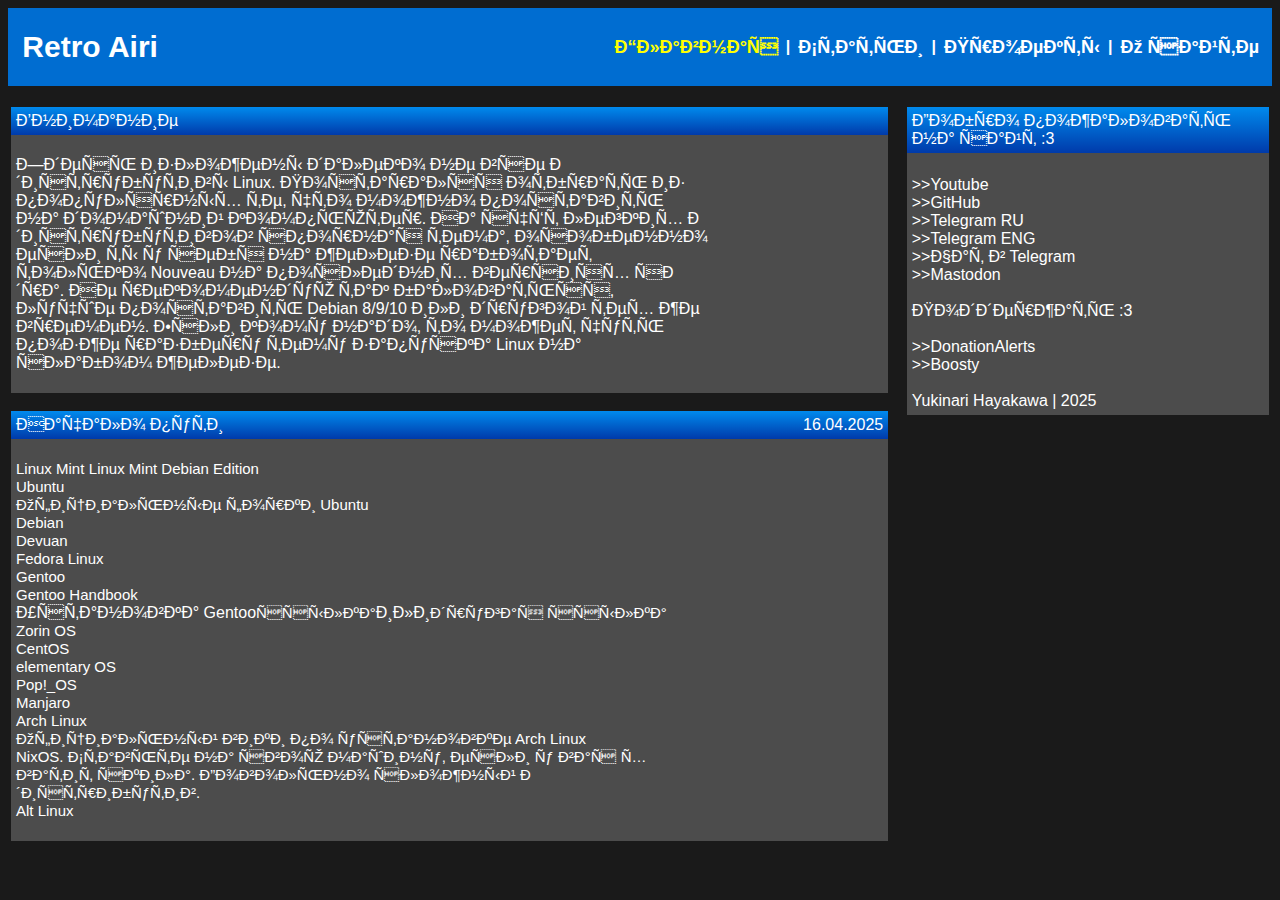
==== download_linux.html @ ffc9c6a4 "Update download_linux.html" ====
<!DOCTYPE HTML>
<html>
  <head>
    <meta HTTP-EQUIV="Content-Type" CONTENT="text/html; charset="utf-8" />
    <title>Retro Airi</title>
    <link href="style/1.css" rel="stylesheet" type="text/css" />
    <link rel=alternate title="rss" type=application/atom+xml href="/feed.atom">
  </head>
  <body bgcolor="#1a1a1a"><!--body bgcolor="#4c4c4c"--><!--body bgcolor="#000000"--><table><tbody><tr>
    <table width=100% height="10px" cellspacing="0" cellpadding="2" bgcolor="#006dd1">
	    <tr class="bd" height="50" valign="middle"><td><div></div></td><td><div></div></td><td><!--td align="right" width="20%"-->
	<header>
		<h1 class="bg1" bgcolor="#0045cb">Retro Airi</h1>
	</header></td>
	<!--td valign="middle" align="right"--><td><nav><!--b class="font"--><b>
	<table valign="middle" align="right"><!--tr size="4"--><tr size="4">
        <td><font color="#fff"></font></td>
        <td><font color="#fff"></font></td>
	<td class="act"><a size="4"><font size="4">Главная</font></a></td>
	<td><font color="#fff"></font></td>
	<td><font color="#fff">|</font></td>
	<td><font color="#fff"></font></td>
	<td class="navi"><a href="articles/articles.html" size="4"><font size="4">Статьи</font></a></td>
	<td><font color="#fff"></font></td>
	<td><font color="#fff">|</font></td>
	<td><font color="#fff"></font></td>
	<td class="navi"><a href="project/project.html" size="4"><font size="4">Проекты</font></a></td>
	<td><font color="#font"></font></td>
	<td><font color="#fff">|</font></td>
	<td><font color="#fff"></font></td>
	<td class="navi"><a href="file:///.html" size="4"><font size="4">О сайте</font></a></td><td><div></div><td></tr></table></b></nav>
	</td></tr></table><br>
	<!--table width="100%"><tr class="">
	  <td width="20%" height=50 valign="top" class="chapter" size:"4"><font size="4"><b>Разделы:</b></font></div></td>
	  <td width="80%" height=50 valign="top" class="chapter" size:"4"><font size="4"><b>Новости:</b></font></td>
	</tr></table-->
	<!--table width="100%" cellspacing="2" cellpadding="2" valign="top"><tr height="50">
		<td valign="top"><nav height="50"><b>
	    <font class="navi">Главная</font>
	    <a href="file:///" class="navi">Статьи и гайды</a>
	    <a href="file:///" class="navi">Проекты</a>
	    <a href="file:///" class="navi">О сайте</a>
	</b></nav></td></tr></table-->
	<table width="100%" valign="top"><tr><td valign="top" width="70%" class="text">
	<table width="100%" bgcolor="4c4c4c" cellspacing="0" cellpadding="5">
	<tbody>
	<tr class="name" bgcolor="#48d3ff">
	  <td width="80%" cellspacing="0" cellpadding="5"><font color="#fff">Внимание</font></td>
	  <td width="20%" align="right"><font color="#fff"></font></td>
	</tr>
	<tr><td>
	  <p></p>
          <font color="#fff">Здесь изложены далеко не все диструбутивы Linux.
          Постарался отбрать из популярных те, что можно поставить на домашний компьютер.
          На счёт легких диструбутивов спорная тема, особенно если ты у себя на железе
          работает только Nouveau на последних версиях ядра. Не рекомендую так баловаться, лучше поставить Debian 8/9/10
          или другой тех же времен. Если кому надо, то может чуть позже разберу тему запуска Linux
          на слабом железе.
          </font>
	  <p></p>
		</td></tr></table>
	<br>
	<table width="100%" bgcolor="4c4c4c" cellspacing="0" cellpadding="5" class="text">
	<!--tr bgcolor="#48d3ff"--><tr class="name" bgcolor="#48d3ff">
	  <td width="80%" cellspacing="0" cellpadding="5"><font color="#fff">Начало пути</font></td>
	  <td width="20%" align="right"><font color="#fff">16.04.2025</font></td>
	<tr>
	<tr>
	  <td>
	    <p></p>
	    <font color="#fff" class="navi">
        <a href="https://www.linuxmint.com/download.php" target="_blank">Linux Mint</a>
        <a href="https://www.linuxmint.com/download_lmde.php" target="_blank">Linux Mint Debian Edition</a><br>
        <a href="https://ubuntu.com/download/desktop" target="_blank">Ubuntu</a><br>
        <a href="https://ubuntu.com/download/flavours" target="_blank">Официальные форки Ubuntu</a><br>
        <a href="https://www.debian.org/download" target="_blank">Debian</a><br>
        <a href="https://www.devuan.org/get-devuan" target="_blank">Devuan</a><br>
        <a href="https://fedoraproject.org/workstation/download" target="_blank">Fedora Linux</a><br>
        <a href="https://www.gentoo.org" target="_blank">Gentoo</a><br>
        <a href="https://wiki.gentoo.org/wiki/Handbook:Main_Page" target="_blank">Gentoo Handbook</a><br>
        Установка Gentoo<a href="https://https://wiki.gentoo.org/wiki/Handbook:Parts/Full/Instalation/ru" target="_blank">ссылка</a>или<a href="https://pingvinus.ru/note/gentoo-linux-install" target="_blank">другая ссылка</a><br>
        <a href="https://zorin.com/os/download/" target="_blank">Zorin OS</a><br>
        <a href="https://www.centos.org/" target="_blank">CentOS</a><br>
        <a href="https://elementary.io/" target="_blank">elementary OS</a><br>
        <a href="https://pop.system76.com/" target="_blank">Pop!_OS</a><br>
        <a href="https://manjaro.org/" target="_blank">Manjaro</a><br>
        <a href="https://archlinux.org/download/" target="_blank">Arch Linux</a><br>
        <a href="https://wiki.archlinux.org/title/Installation_guide_" target="_blank">Официальный вики по установке Arch Linux</a><br>
        <a href="https://nixos.org/download/" target="_blank">NixOS. Ставьте на свою машину, если у вас хватит скила. Довольно сложный дистрибутив.</a><br>
        <a href="https://www.altlinux.org/Releases/Download" target="_blank">Alt Linux</a>
      </font>
	    <p></p>
	  </td>
	</tr>
	</tbody>
	</td></table>
	<td width="1%"></td>
	<td valign="top" cellspacing="0" cellpadding="5" class="panel"><table width="100%" cellspacing="0" cellpadding="5" bgcolor="4c4c4c">
			<tr class="name" bgcolor="#48d3ff"><td><font color="#fff">Добро пожаловать на сайт :3</font></td></tr>
	<td><font color="#fff">
			<br>
			&gt;&gt;<a href="https://youtube.com/@yukinari_hayakawa_ru" target="_blank" class="links">Youtube</a>
			<br>
			&gt;&gt;<a href="https://github.com/yukinari1hayakawa" target="_blank" class="links">GitHub</a>
			<br>
		        &gt;&gt;<a href="https://t.me/yukinari_hayakawa" target="_blank" class="links">Telegram RU</a>
			<br>
	                &gt;&gt;<a href="https://t.me/yukinari_hayakawa_eng" target="_blank" class="links">Telegram ENG</a>
		        <br>
		        &gt;&gt;<a href="https://t.me/yukinari_chat">Чат в Telegram</a>
		        <br>
		        &gt;&gt;<a rel="me" href="https://mastodon.ml/@yukinari">Mastodon</a>
			<br>
		        <br>
		        <font>Поддержать :3</font>
		        <br>
		        <br>
		        &gt;&gt;<a href="https://donationalerts.com/r/yukinari_hakayawa">DonationAlerts</a>
		        <br>
		        &gt;&gt;<a href="https://boosty.to/yukinari">Boosty</a>
		        <br>
		        <br>
			Yukinari Hayakawa | 2025
			<!--p>Dark Dragon - o Linux на простом языке и не только.<p-->
		</font></td>
	</tr></table>
	</td>
	</table>
	</tr></table>
	</tbody></table></body>
</html>
---- style/1.css ----
.bg
{
}
.bg1
{
	color: #ffffff;
	font-size: 30px;
}
.navi a:link,.navi a:active,.navi a:visited
{
	/*color: #48d3ff;*/
	color: #fff;
	FONT-SIZE: 15px;
	text-decoration: none;
	font-family: sans-serif;
	/*line-height: 25px;*/
	LETTER-SPACING: normal;
}
.navi a:hover
{
	/*color: #48d3ff;*/
	/*color: #fff;*/
	color: #fff;
	FONT-SIZE: 15px;
	text-decoration: underline;
	font-family: sans-serif;
	/*line-height: 25px;*/
	LETTER-SPACING: normal;
}
.navi a
{
}
.act
{
  /*color: #fff;*/
  /*color: #FFF;*/
  color: yellow;
  FONT-SIZE: 15px;
  FONT-FAMILY: sans-serif;
  LETTER-SPACING: normal;
}
.act a:link,.act a:active,.act a:visited
{
  /*color: #fff;*/
  /*color: #FFF;*/
  color: yellow;
  FONT-SIZE: 15px;
  FONT-FAMILY: sans-serif;
  text-decoration: none;
  LETTER-SPACING: normal;
}
.act a:hover
{
  /*color: #fff;*/
  /*color: #FFF;*/
  color: yellow;
  FONT-SIZE: 15px;
  FONT-FAMILY: sans-serif;
  text-decoration: underline;
  LETTER-SPACING: normal;
}
/*.nav
{
	font-size: 18px;
	color: #ffffff;
}*/
.text
{
	/*font-size: 18px;*/
	font-family: sans-serif;
	letter-spacing: normal;
}
.graf
{
	color:#ffffff;
}
html
{
	margin: 0; padding: 0;
	/*background-image: url(file:///home/yuki/wall/zdanie_krysha_lestnitsa_1369225_2560x1600.jpg);*/
	/*background-image: url(file:///home/yuki/wall/drakon_skala_art_167444_360x640.jpg);*/
	background-color: #1a1a1a;
	background-position: right top;
	background-repeat: no-repeat;
	font-family: sans-serif;
	/*background-position: left top;*/
	/*background-color: #1a1a1a;*/
	/*color: #ffffff;*/
}
.chapter
{
	color: #ffffff;
}
.panel
{
	color: #000000;
	/*background-image: url(file:///home/yuki/wall/siluet_drakon_illiuziia_152234_480x800.jpg);
	background-repeat: no-repeat;
	background-position: right top;*/
}
.name
{
	/*background: linear-gradient(#48d3ff, #008aed);*/
        background: linear-gradient(#008aed, #003aaa);
}
.panel a:active,.panel a:link,.panel a:visited
{
	color: #fff;
	text-decoration: none;
	LETTER-SPACING: normal;
}
.panel a:hover
{
	text-decoration: underline;
}
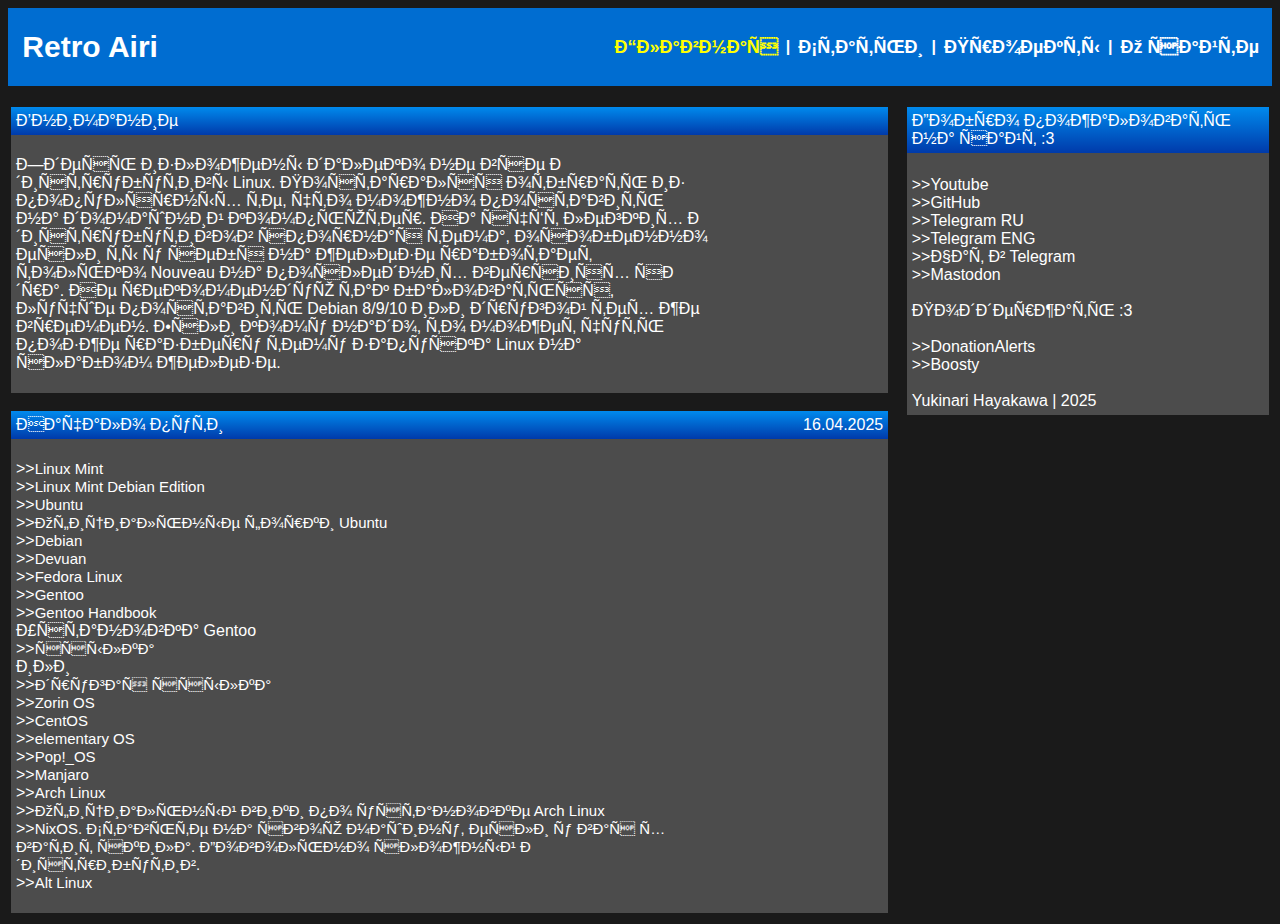
==== commit 1b4332ff: "Update download_linux.html" ====
--- a/download_linux.html
+++ b/download_linux.html
@@ -69,25 +69,25 @@
 	  <td>
 	    <p></p>
 	    <font color="#fff" class="navi">
-        <a href="https://www.linuxmint.com/download.php" target="_blank">Linux Mint</a>
-        <a href="https://www.linuxmint.com/download_lmde.php" target="_blank">Linux Mint Debian Edition</a><br>
-        <a href="https://ubuntu.com/download/desktop" target="_blank">Ubuntu</a><br>
-        <a href="https://ubuntu.com/download/flavours" target="_blank">Официальные форки Ubuntu</a><br>
-        <a href="https://www.debian.org/download" target="_blank">Debian</a><br>
-        <a href="https://www.devuan.org/get-devuan" target="_blank">Devuan</a><br>
-        <a href="https://fedoraproject.org/workstation/download" target="_blank">Fedora Linux</a><br>
-        <a href="https://www.gentoo.org" target="_blank">Gentoo</a><br>
-        <a href="https://wiki.gentoo.org/wiki/Handbook:Main_Page" target="_blank">Gentoo Handbook</a><br>
-        Установка Gentoo<a href="https://https://wiki.gentoo.org/wiki/Handbook:Parts/Full/Instalation/ru" target="_blank">ссылка</a>или<a href="https://pingvinus.ru/note/gentoo-linux-install" target="_blank">другая ссылка</a><br>
-        <a href="https://zorin.com/os/download/" target="_blank">Zorin OS</a><br>
-        <a href="https://www.centos.org/" target="_blank">CentOS</a><br>
-        <a href="https://elementary.io/" target="_blank">elementary OS</a><br>
-        <a href="https://pop.system76.com/" target="_blank">Pop!_OS</a><br>
-        <a href="https://manjaro.org/" target="_blank">Manjaro</a><br>
-        <a href="https://archlinux.org/download/" target="_blank">Arch Linux</a><br>
-        <a href="https://wiki.archlinux.org/title/Installation_guide_" target="_blank">Официальный вики по установке Arch Linux</a><br>
-        <a href="https://nixos.org/download/" target="_blank">NixOS. Ставьте на свою машину, если у вас хватит скила. Довольно сложный дистрибутив.</a><br>
-        <a href="https://www.altlinux.org/Releases/Download" target="_blank">Alt Linux</a>
+        &gt;&gt;<a href="https://www.linuxmint.com/download.php" target="_blank">Linux Mint</a><br>
+        &gt;&gt;<a href="https://www.linuxmint.com/download_lmde.php" target="_blank">Linux Mint Debian Edition</a><br>
+        &gt;&gt;<a href="https://ubuntu.com/download/desktop" target="_blank">Ubuntu</a><br>
+        &gt;&gt;<a href="https://ubuntu.com/download/flavours" target="_blank">Официальные форки Ubuntu</a><br>
+        &gt;&gt;<a href="https://www.debian.org/download" target="_blank">Debian</a><br>
+        &gt;&gt;<a href="https://www.devuan.org/get-devuan" target="_blank">Devuan</a><br>
+        &gt;&gt;<a href="https://fedoraproject.org/workstation/download" target="_blank">Fedora Linux</a><br>
+        &gt;&gt;<a href="https://www.gentoo.org" target="_blank">Gentoo</a><br>
+        &gt;&gt;<a href="https://wiki.gentoo.org/wiki/Handbook:Main_Page" target="_blank">Gentoo Handbook</a><br>
+        Установка Gentoo<br>&gt;&gt;<a href="https://https://wiki.gentoo.org/wiki/Handbook:Parts/Full/Instalation/ru" target="_blank">ссылка</a><br>или<br>&gt;&gt;<a href="https://pingvinus.ru/note/gentoo-linux-install" target="_blank">другая ссылка</a><br>
+        &gt;&gt;<a href="https://zorin.com/os/download/" target="_blank">Zorin OS</a><br>
+        &gt;&gt;<a href="https://www.centos.org/" target="_blank">CentOS</a><br>
+        &gt;&gt;<a href="https://elementary.io/" target="_blank">elementary OS</a><br>
+        &gt;&gt;<a href="https://pop.system76.com/" target="_blank">Pop!_OS</a><br>
+        &gt;&gt;<a href="https://manjaro.org/" target="_blank">Manjaro</a><br>
+        &gt;&gt;<a href="https://archlinux.org/download/" target="_blank">Arch Linux</a><br>
+        &gt;&gt;<a href="https://wiki.archlinux.org/title/Installation_guide_" target="_blank">Официальный вики по установке Arch Linux</a><br>
+        &gt;&gt;<a href="https://nixos.org/download/" target="_blank">NixOS. Ставьте на свою машину, если у вас хватит скила. Довольно сложный дистрибутив.</a><br>
+        &gt;&gt;<a href="https://www.altlinux.org/Releases/Download" target="_blank">Alt Linux</a>
       </font>
 	    <p></p>
 	  </td>
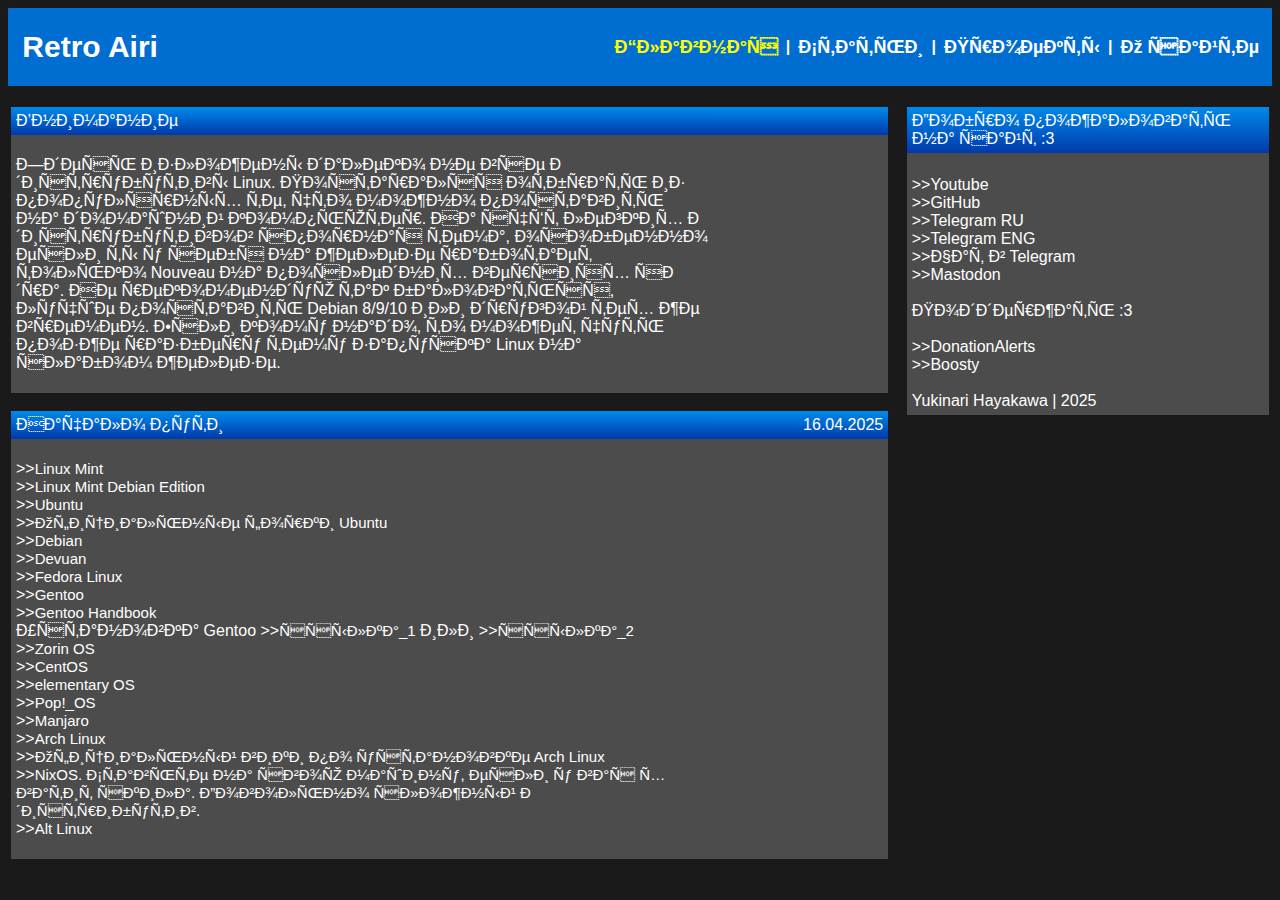
==== commit 60d53a62: "Update download_linux.html" ====
--- a/download_linux.html
+++ b/download_linux.html
@@ -78,7 +78,7 @@
         &gt;&gt;<a href="https://fedoraproject.org/workstation/download" target="_blank">Fedora Linux</a><br>
         &gt;&gt;<a href="https://www.gentoo.org" target="_blank">Gentoo</a><br>
         &gt;&gt;<a href="https://wiki.gentoo.org/wiki/Handbook:Main_Page" target="_blank">Gentoo Handbook</a><br>
-        Установка Gentoo<br>&gt;&gt;<a href="https://https://wiki.gentoo.org/wiki/Handbook:Parts/Full/Instalation/ru" target="_blank">ссылка</a><br>или<br>&gt;&gt;<a href="https://pingvinus.ru/note/gentoo-linux-install" target="_blank">другая ссылка</a><br>
+        Установка Gentoo &gt;&gt;<a href="https://https://wiki.gentoo.org/wiki/Handbook:Parts/Full/Instalation/ru" target="_blank">ссылка_1</a> или &gt;&gt;<a href="https://pingvinus.ru/note/gentoo-linux-install" target="_blank">ссылка_2</a><br>
         &gt;&gt;<a href="https://zorin.com/os/download/" target="_blank">Zorin OS</a><br>
         &gt;&gt;<a href="https://www.centos.org/" target="_blank">CentOS</a><br>
         &gt;&gt;<a href="https://elementary.io/" target="_blank">elementary OS</a><br>
